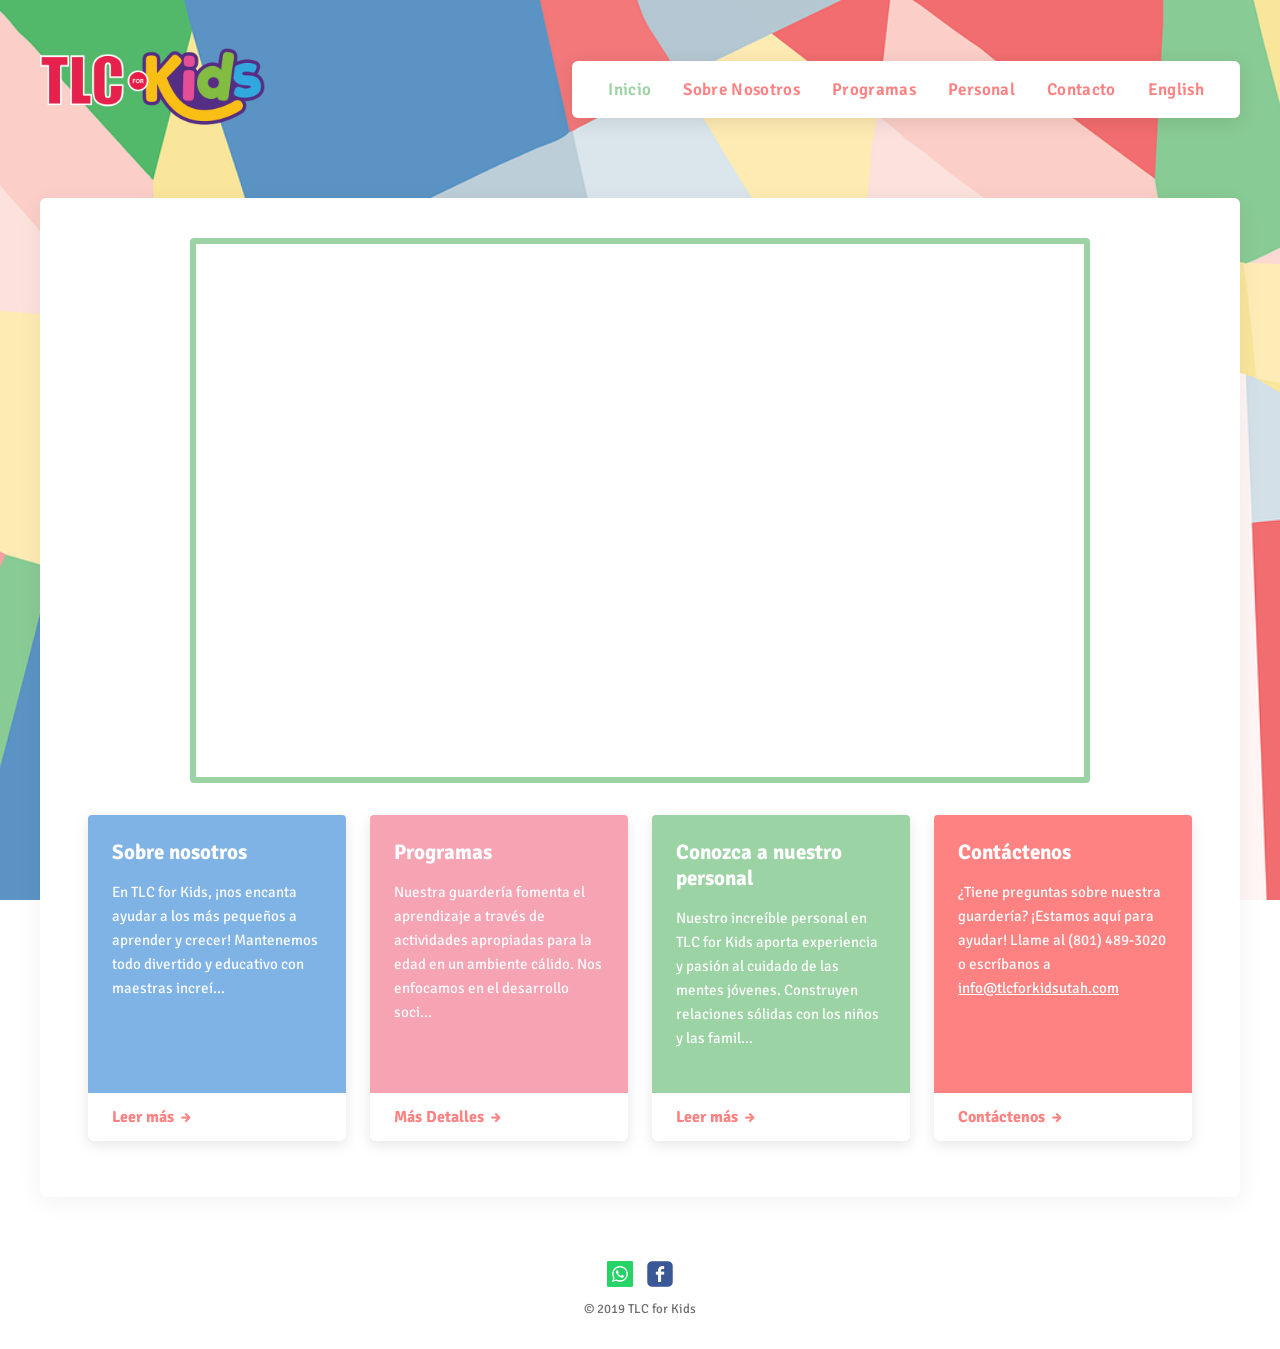
==== es/index.html @ a5ee73ea "Add full Spanish translation of the site under /es/ Mirrors every page (Home, About Us, Programs, St" ====
<!DOCTYPE html>
<html lang="es">
<head>
<meta charset="UTF-8">
<meta name="viewport" content="width=device-width, initial-scale=1.0">
<title>TLC for Kids | Guardería en Springville, UT</title>
<meta name="description" content="TLC for Kids es una guardería con licencia en Springville, UT que ofrece cuidado infantil cálido y educativo para bebés hasta preadolescentes. Llame al (801) 489-3020.">
<link rel="canonical" href="https://tlcforkidsutah.com/es/">
<link rel="alternate" hreflang="en" href="https://tlcforkidsutah.com/">
<link rel="alternate" hreflang="es" href="https://tlcforkidsutah.com/es/">
<link rel="alternate" hreflang="x-default" href="https://tlcforkidsutah.com/">

<link rel="icon" type="image/png" sizes="48x48" href="../images/favicon-48.png">
<link rel="icon" type="image/png" sizes="32x32" href="../images/favicon-32.png">
<link rel="icon" type="image/png" sizes="16x16" href="../images/favicon-16.png">
<link rel="shortcut icon" href="/favicon.ico">
<link rel="apple-touch-icon" href="../images/apple-touch-icon.png">
<meta name="theme-color" content="#ff8282">

<meta property="og:type" content="website">
<meta property="og:site_name" content="TLC for Kids">
<meta property="og:title" content="TLC for Kids | Guardería en Springville, UT">
<meta property="og:description" content="Guardería con licencia en Springville, UT que ofrece cuidado infantil cálido y educativo para bebés hasta preadolescentes.">
<meta property="og:url" content="https://tlcforkidsutah.com/es/">
<meta property="og:image" content="https://tlcforkidsutah.com/images/home-2.jpg">
<meta property="og:locale" content="es_US">
<meta name="twitter:card" content="summary_large_image">
<meta name="twitter:title" content="TLC for Kids | Guardería en Springville, UT">
<meta name="twitter:description" content="Guardería con licencia en Springville, UT que ofrece cuidado infantil cálido y educativo para bebés hasta preadolescentes.">
<meta name="twitter:image" content="https://tlcforkidsutah.com/images/home-2.jpg">

<link rel="stylesheet" href="../css/style.css">
<script type="application/ld+json">
{
  "@context": "https://schema.org",
  "@type": "ChildCare",
  "name": "TLC for Kids",
  "image": "https://tlcforkidsutah.com/images/about-hero.jpg",
  "url": "https://tlcforkidsutah.com/es/",
  "telephone": "+1-801-489-3020",
  "email": "info@tlcforkidsutah.com",
  "priceRange": "$$",
  "address": {
    "@type": "PostalAddress",
    "streetAddress": "309 S Main St",
    "addressLocality": "Springville",
    "addressRegion": "UT",
    "postalCode": "84663",
    "addressCountry": "US"
  },
  "openingHoursSpecification": {
    "@type": "OpeningHoursSpecification",
    "dayOfWeek": ["Monday", "Tuesday", "Wednesday", "Thursday", "Friday"],
    "opens": "05:30",
    "closes": "18:00"
  },
  "sameAs": ["https://www.facebook.com/tlcforkids"],
  "inLanguage": "es"
}
</script>
</head>
<body>

<div class="site-bg"></div>

<div class="page">
  <header class="site-header">
    <a class="logo" href="index.html"><img src="../images/logo.png" alt="Logotipo de TLC for Kids" width="606" height="340"></a>
    <nav class="site-nav">
      <ul>
        <li><a href="index.html" class="active">Inicio</a></li>
        <li><a href="about.html">Sobre Nosotros</a></li>
        <li><a href="programs.html">Programas</a></li>
        <li><a href="staff.html">Personal</a></li>
        <li><a href="contact.html">Contacto</a></li>
        <li><a href="../index.html">English</a></li>
      </ul>
    </nav>
  </header>

  <main class="content">
    <div class="hero-frame">
      <div class="hero-slideshow">
        <img src="../images/home-2.jpg" alt="Niña jugando con un juguete de clasificación de formas de madera" width="936" height="570">
        <img src="../images/home-3.jpg" alt="Dos niños jugando con animales de juguete" width="1280" height="853">
      </div>
    </div>

    <div class="home-intro">
      <div class="home-card">
        <div class="card-body">
          <h2>Sobre nosotros</h2>
          <p>En TLC for Kids, ¡nos encanta ayudar a los más pequeños a aprender y crecer! Mantenemos todo divertido y educativo con maestras increí&hellip;</p>
        </div>
        <a class="more-link" href="about.html">Leer más &rarr;</a>
      </div>

      <div class="home-card">
        <div class="card-body">
          <h2>Programas</h2>
          <p>Nuestra guardería fomenta el aprendizaje a través de actividades apropiadas para la edad en un ambiente cálido. Nos enfocamos en el desarrollo soci&hellip;</p>
        </div>
        <a class="more-link" href="programs.html">Más Detalles &rarr;</a>
      </div>

      <div class="home-card">
        <div class="card-body">
          <h2>Conozca a nuestro personal</h2>
          <p>Nuestro increíble personal en TLC for Kids aporta experiencia y pasión al cuidado de las mentes jóvenes. Construyen relaciones sólidas con los niños y las famil&hellip;</p>
        </div>
        <a class="more-link" href="staff.html">Leer más &rarr;</a>
      </div>

      <div class="home-card">
        <div class="card-body">
          <h2>Contáctenos</h2>
          <p>¿Tiene preguntas sobre nuestra guardería? ¡Estamos aquí para ayudar! Llame al (801) 489-3020 o escríbanos a <a class="card-link" href="mailto:info@tlcforkidsutah.com">info@tlcforkidsutah.com</a></p>
        </div>
        <a class="more-link" href="contact.html">Contáctenos &rarr;</a>
      </div>
    </div>
  </main>

  <footer class="site-footer">
    <div class="social-bar">
      <a href="tel:+18018640203" aria-label="Whatsapp"><img src="../images/whatsapp.png" alt="Whatsapp" width="201" height="201"></a>
      <a href="https://www.facebook.com/tlcforkids" aria-label="Facebook"><img src="../images/facebook.png" alt="Facebook" width="205" height="205"></a>
    </div>
    &copy; 2019 TLC for Kids
  </footer>
</div>

</body>
</html>
---- css/style.css ----
@import url('https://fonts.googleapis.com/css2?family=Signika:wght@400;600;700&display=swap');

:root {
  --coral: #ff8282;
  --green: #9cd3a5;
  --blue: #7fb2e5;
  --pink: #f6a3b3;
  --yellow: #f7e08a;
  --text-dark: #333;
  --text-muted: #717070;
}

* { box-sizing: border-box; }

html, body {
  margin: 0;
  padding: 0;
  font-family: 'Signika', sans-serif;
  color: var(--text-dark);
}

.site-bg {
  position: fixed;
  inset: 0;
  z-index: -1;
  background: #fdf6ec url('../images/bg-pattern.png') center / cover no-repeat;
}

.page {
  min-height: 100vh;
  display: flex;
  flex-direction: column;
}

header.site-header {
  display: flex;
  align-items: center;
  justify-content: space-between;
  flex-wrap: wrap;
  width: calc(100% - 80px);
  max-width: 1200px;
  margin: 0 auto;
  padding: 24px 0;
  gap: 20px;
}

header.site-header .logo img {
  height: 130px;
  width: auto;
  display: block;
  flex-shrink: 0;
}

nav.site-nav {
  background: #ffffff;
  border-radius: 6px;
  box-shadow: 0 4px 20px rgba(0,0,0,0.1);
  padding: 18px 36px;
}

nav.site-nav ul {
  list-style: none;
  display: flex;
  gap: 32px;
  margin: 0;
  padding: 0;
  flex-wrap: wrap;
}

nav.site-nav a {
  text-decoration: none;
  color: var(--coral);
  font-weight: 600;
  font-size: 17px;
  letter-spacing: 0.02em;
  white-space: nowrap;
  transition: color 0.15s ease;
}

nav.site-nav a:hover,
nav.site-nav a.active {
  color: var(--green);
}

main.content {
  background: #ffffff;
  width: calc(100% - 80px);
  max-width: 1200px;
  margin: 20px auto 40px;
  border-radius: 6px;
  padding: 40px 48px 56px;
  flex: 1;
  box-shadow: 0 4px 24px rgba(0,0,0,0.06);
}

h1.page-title {
  color: var(--coral);
  font-size: 34px;
  font-weight: 700;
  margin: 0 0 8px;
}

.title-rule {
  height: 4px;
  width: 90px;
  background: var(--blue);
  border: none;
  margin: 0 0 28px;
}

h2.section-heading {
  color: var(--green);
  font-size: 22px;
  font-weight: 700;
  margin: 32px 0 8px;
}

h3.subheading {
  color: var(--coral);
  font-size: 19px;
  font-weight: 700;
  margin: 28px 0 6px;
}

p {
  line-height: 1.6;
  font-size: 16px;
  color: var(--text-dark);
  max-width: 760px;
}

a { color: var(--coral); }

.hero-frame {
  border: 6px solid var(--green);
  border-radius: 4px;
  overflow: hidden;
  max-width: 900px;
  margin: 0 auto 32px;
}

.hero-frame img {
  display: block;
  width: 100%;
  height: auto;
}

.hero-slideshow {
  position: relative;
  width: 100%;
  padding-top: 60%;
}

.hero-slideshow img {
  position: absolute;
  inset: 0;
  width: 100%;
  height: 100%;
  object-fit: cover;
  opacity: 0;
  animation: heroFade 12s infinite;
}

.hero-slideshow img:nth-child(2) {
  animation-delay: 6s;
}

@keyframes heroFade {
  0%   { opacity: 0; }
  4%   { opacity: 1; }
  46%  { opacity: 1; }
  50%  { opacity: 0; }
  100% { opacity: 0; }
}

.home-intro {
  display: grid;
  grid-template-columns: repeat(4, 1fr);
  gap: 24px;
  margin-top: 32px;
}

@media (max-width: 900px) {
  .home-intro { grid-template-columns: 1fr 1fr; }
}

@media (max-width: 760px) {
  header.site-header { width: calc(100% - 40px); padding: 16px 0; }
  main.content { width: calc(100% - 32px); margin: 16px auto 32px; padding: 28px 24px; }
}

@media (max-width: 560px) {
  .home-intro { grid-template-columns: 1fr; }
}

.home-card {
  display: flex;
  flex-direction: column;
  border-radius: 4px;
  overflow: hidden;
  box-shadow: 0 4px 14px rgba(0,0,0,0.1);
}

.home-card .card-body {
  flex: 1;
  padding: 24px 24px 28px;
}

.home-card:nth-child(1) { background: var(--blue); }
.home-card:nth-child(2) { background: var(--pink); }
.home-card:nth-child(3) { background: var(--green); }
.home-card:nth-child(4) { background: var(--coral); }

.home-card h2 {
  color: #ffffff;
  font-size: 21px;
  font-weight: 700;
  margin: 0 0 10px;
}

.home-card p {
  color: rgba(255,255,255,0.95);
  font-size: 15px;
  max-width: none;
}

.home-card a.more-link {
  display: block;
  background: #ffffff;
  padding: 14px 24px;
  font-weight: 700;
  color: var(--coral);
  text-decoration: none;
}

.home-card a.more-link:hover { text-decoration: underline; }

.home-card a.card-link {
  color: #ffffff;
  text-decoration: underline;
}

.contact-grid {
  display: grid;
  grid-template-columns: 1fr 1fr;
  gap: 40px;
  align-items: start;
}

.map-frame {
  position: relative;
  width: 100%;
  padding-top: 100%;
  border-radius: 4px;
  overflow: hidden;
  box-shadow: 0 4px 14px rgba(0,0,0,0.1);
}

.map-frame iframe {
  position: absolute;
  inset: 0;
  width: 100%;
  height: 100%;
  border: 0;
}

@media (max-width: 760px) {
  .contact-grid { grid-template-columns: 1fr; }
}

.contact-info {
  margin-top: 14px;
  line-height: 1.9;
}

.contact-info .icon-row {
  display: flex;
  align-items: center;
  gap: 10px;
  margin: 4px 0;
}

footer.site-footer {
  text-align: center;
  padding: 24px 20px 32px;
  color: var(--text-muted);
  font-size: 13px;
}

footer.site-footer .social-bar {
  display: flex;
  justify-content: center;
  gap: 14px;
  margin-bottom: 10px;
}

footer.site-footer .social-bar img {
  width: 26px;
  height: 26px;
}
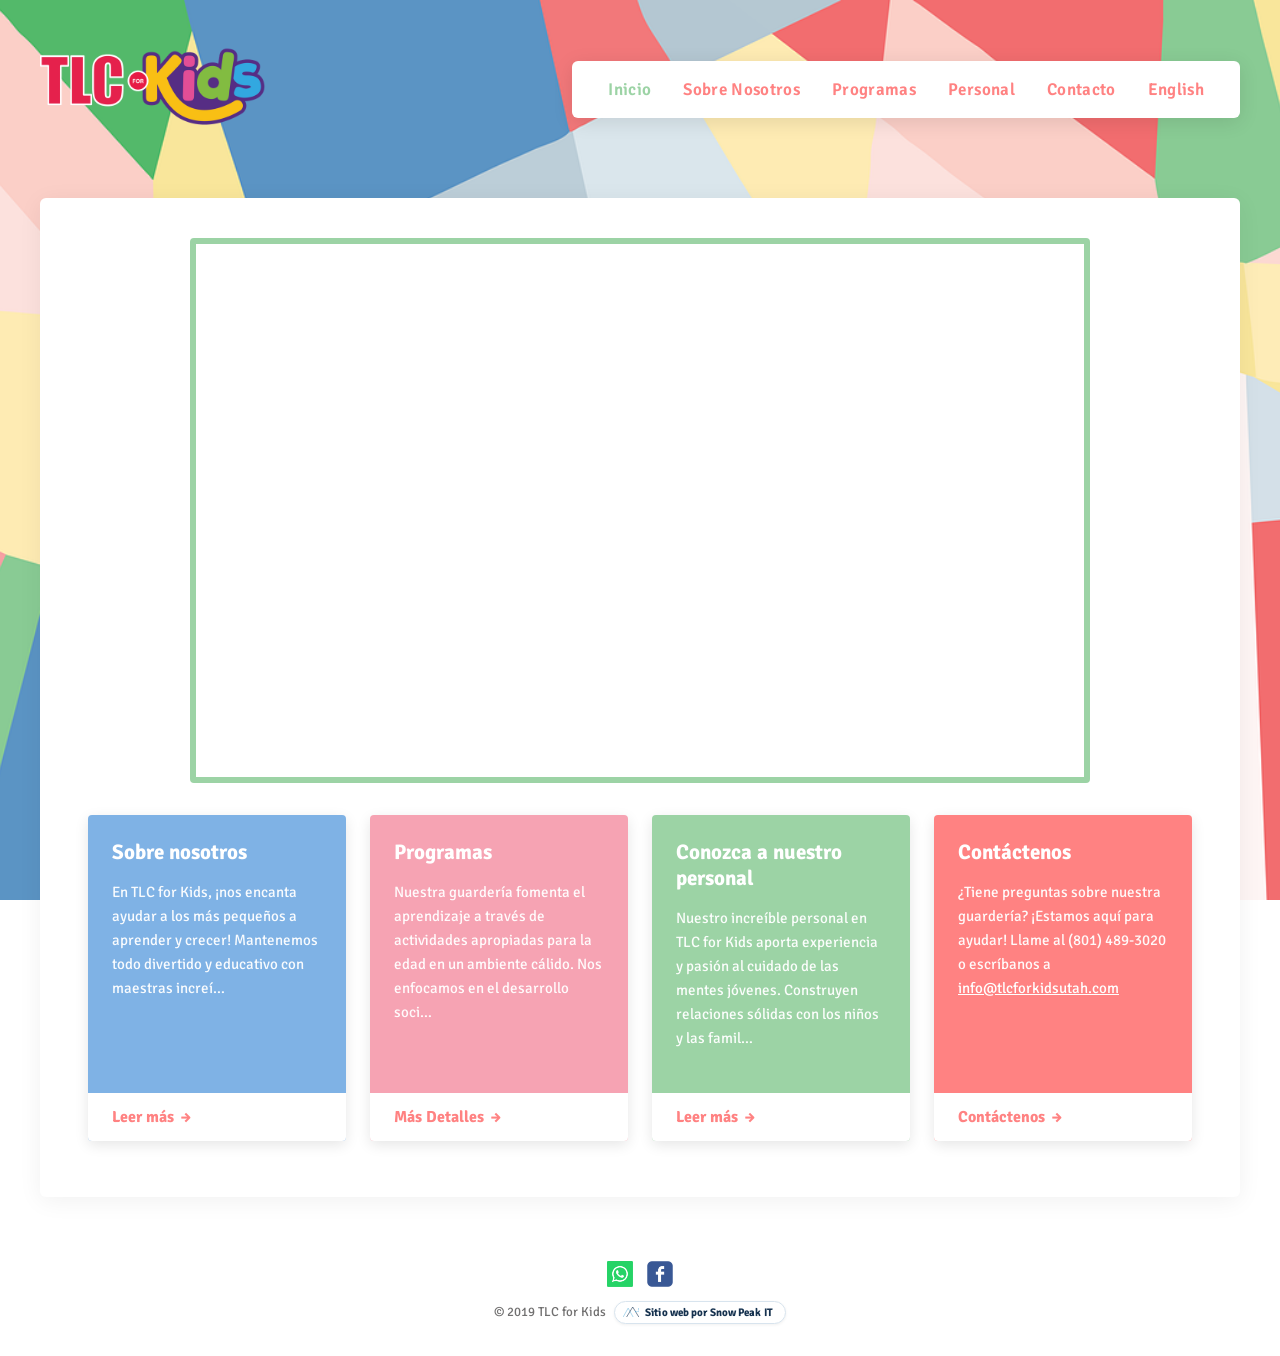
==== commit 6660d6b9: "Credit Snow Peak IT in the site footer Adds a small badge next to the copyright line linking to snow" ====
--- a/es/index.html
+++ b/es/index.html
@@ -29,7 +29,7 @@
 <meta name="twitter:description" content="Guardería con licencia en Springville, UT que ofrece cuidado infantil cálido y educativo para bebés hasta preadolescentes.">
 <meta name="twitter:image" content="https://tlcforkidsutah.com/images/home-2.jpg">
 
-<link rel="stylesheet" href="../css/style.css">
+<link rel="stylesheet" href="../css/style.css?v=20260817b">
 <script type="application/ld+json">
 {
   "@context": "https://schema.org",
@@ -126,7 +126,10 @@
       <a href="tel:+18018640203" aria-label="Whatsapp"><img src="../images/whatsapp.png" alt="Whatsapp" width="201" height="201"></a>
       <a href="https://www.facebook.com/tlcforkids" aria-label="Facebook"><img src="../images/facebook.png" alt="Facebook" width="205" height="205"></a>
     </div>
-    &copy; 2019 TLC for Kids
+    <div class="footer-credit">
+      &copy; 2019 TLC for Kids
+      <a class="credit-badge" href="https://snowpeakit.com" target="_blank" rel="noopener"><svg class="credit-badge-logo" viewBox="0 0 140 90" aria-hidden="true"><path d="M0,90 L45,10 L90,90" fill="none" stroke="#4fa8d8" stroke-width="4" stroke-linejoin="round" stroke-linecap="round"/><path d="M30,90 L85,0 L140,90" fill="none" stroke="#16324f" stroke-width="5" stroke-linejoin="round" stroke-linecap="round"/><circle cx="110" cy="40" r="4.5" fill="#4fa8d8"/><path d="M110,40 L140,40 L140,20" fill="none" stroke="#4fa8d8" stroke-width="3" stroke-linecap="round"/><rect x="135" y="12" width="9" height="9" rx="1" fill="#4fa8d8"/></svg>Sitio web por Snow Peak IT</a>
+    </div>
   </footer>
 </div>
 
--- a/css/style.css
+++ b/css/style.css
@@ -280,6 +280,169 @@
   margin: 4px 0;
 }
 
+.inquiry-hint {
+  margin: 16px 0 8px;
+  font-size: 13px;
+  color: var(--text-muted);
+  max-width: 420px;
+}
+
+.inquiry-form {
+  display: flex;
+  flex-direction: column;
+  gap: 8px;
+  max-width: 420px;
+}
+
+.inquiry-form .form-row {
+  display: grid;
+  grid-template-columns: 1fr 1fr;
+  gap: 8px;
+}
+
+.inquiry-form input,
+.inquiry-form textarea {
+  width: 100%;
+  padding: 7px 10px;
+  border: 1px solid #ddd;
+  border-radius: 4px;
+  font-family: 'Signika', sans-serif;
+  font-size: 13px;
+  color: var(--text-dark);
+  background: #ffffff;
+}
+
+.inquiry-form textarea {
+  resize: vertical;
+  min-height: 40px;
+}
+
+.inquiry-form input:focus,
+.inquiry-form textarea:focus {
+  outline: none;
+  border-color: var(--blue);
+}
+
+.inquiry-form button {
+  align-self: flex-start;
+  padding: 8px 20px;
+  border: none;
+  border-radius: 4px;
+  background: var(--coral);
+  color: #ffffff;
+  font-family: 'Signika', sans-serif;
+  font-weight: 700;
+  font-size: 14px;
+  cursor: pointer;
+  transition: background 0.15s ease;
+}
+
+.inquiry-form button:hover {
+  background: var(--green);
+}
+
+.inquiry-success {
+  display: none;
+  margin-top: 16px;
+  padding: 10px 14px;
+  background: #eaf6ef;
+  border: 1px solid #bfe3cc;
+  border-radius: 4px;
+  color: #1f5c36;
+  font-size: 13px;
+  max-width: 420px;
+}
+
+.footer-credit {
+  display: flex;
+  align-items: center;
+  justify-content: center;
+  flex-wrap: wrap;
+  gap: 8px;
+}
+
+.credit-badge {
+  display: inline-flex;
+  align-items: center;
+  gap: 6px;
+  background: #ffffff;
+  color: #16324f;
+  text-decoration: none;
+  font-size: 11px;
+  font-weight: 700;
+  letter-spacing: 0.01em;
+  padding: 4px 12px 4px 8px;
+  border-radius: 999px;
+  border: 1px solid #d8e4ee;
+  box-shadow: 0 1px 3px rgba(0,0,0,0.06);
+  transition: box-shadow 0.15s ease, transform 0.15s ease, border-color 0.15s ease;
+}
+
+.credit-badge-logo {
+  width: 16px;
+  height: auto;
+  flex-shrink: 0;
+}
+
+.credit-badge:hover {
+  border-color: #4fa8d8;
+  box-shadow: 0 2px 8px rgba(0,0,0,0.1);
+  transform: translateY(-1px);
+}
+
+.staff-grid {
+  display: grid;
+  grid-template-columns: repeat(5, 1fr);
+  gap: 32px 24px;
+  margin-top: 36px;
+}
+
+@media (max-width: 900px) {
+  .staff-grid { grid-template-columns: repeat(3, 1fr); }
+}
+
+@media (max-width: 560px) {
+  .staff-grid { grid-template-columns: repeat(2, 1fr); }
+}
+
+.staff-card {
+  text-align: center;
+}
+
+.staff-photo {
+  width: 100%;
+  max-width: 160px;
+  aspect-ratio: 1 / 1;
+  margin: 0 auto 12px;
+  border-radius: 50%;
+  overflow: hidden;
+  border: 4px solid var(--green);
+}
+
+.staff-card:nth-child(4n+2) .staff-photo { border-color: var(--pink); }
+.staff-card:nth-child(4n+3) .staff-photo { border-color: var(--blue); }
+.staff-card:nth-child(4n+4) .staff-photo { border-color: var(--coral); }
+
+.staff-photo img {
+  width: 100%;
+  height: 100%;
+  object-fit: cover;
+  display: block;
+}
+
+.staff-name {
+  font-weight: 700;
+  color: var(--text-dark);
+  font-size: 16px;
+  margin: 0;
+}
+
+.staff-role {
+  color: var(--text-muted);
+  font-size: 13px;
+  margin: 2px 0 0;
+}
+
 footer.site-footer {
   text-align: center;
   padding: 24px 20px 32px;
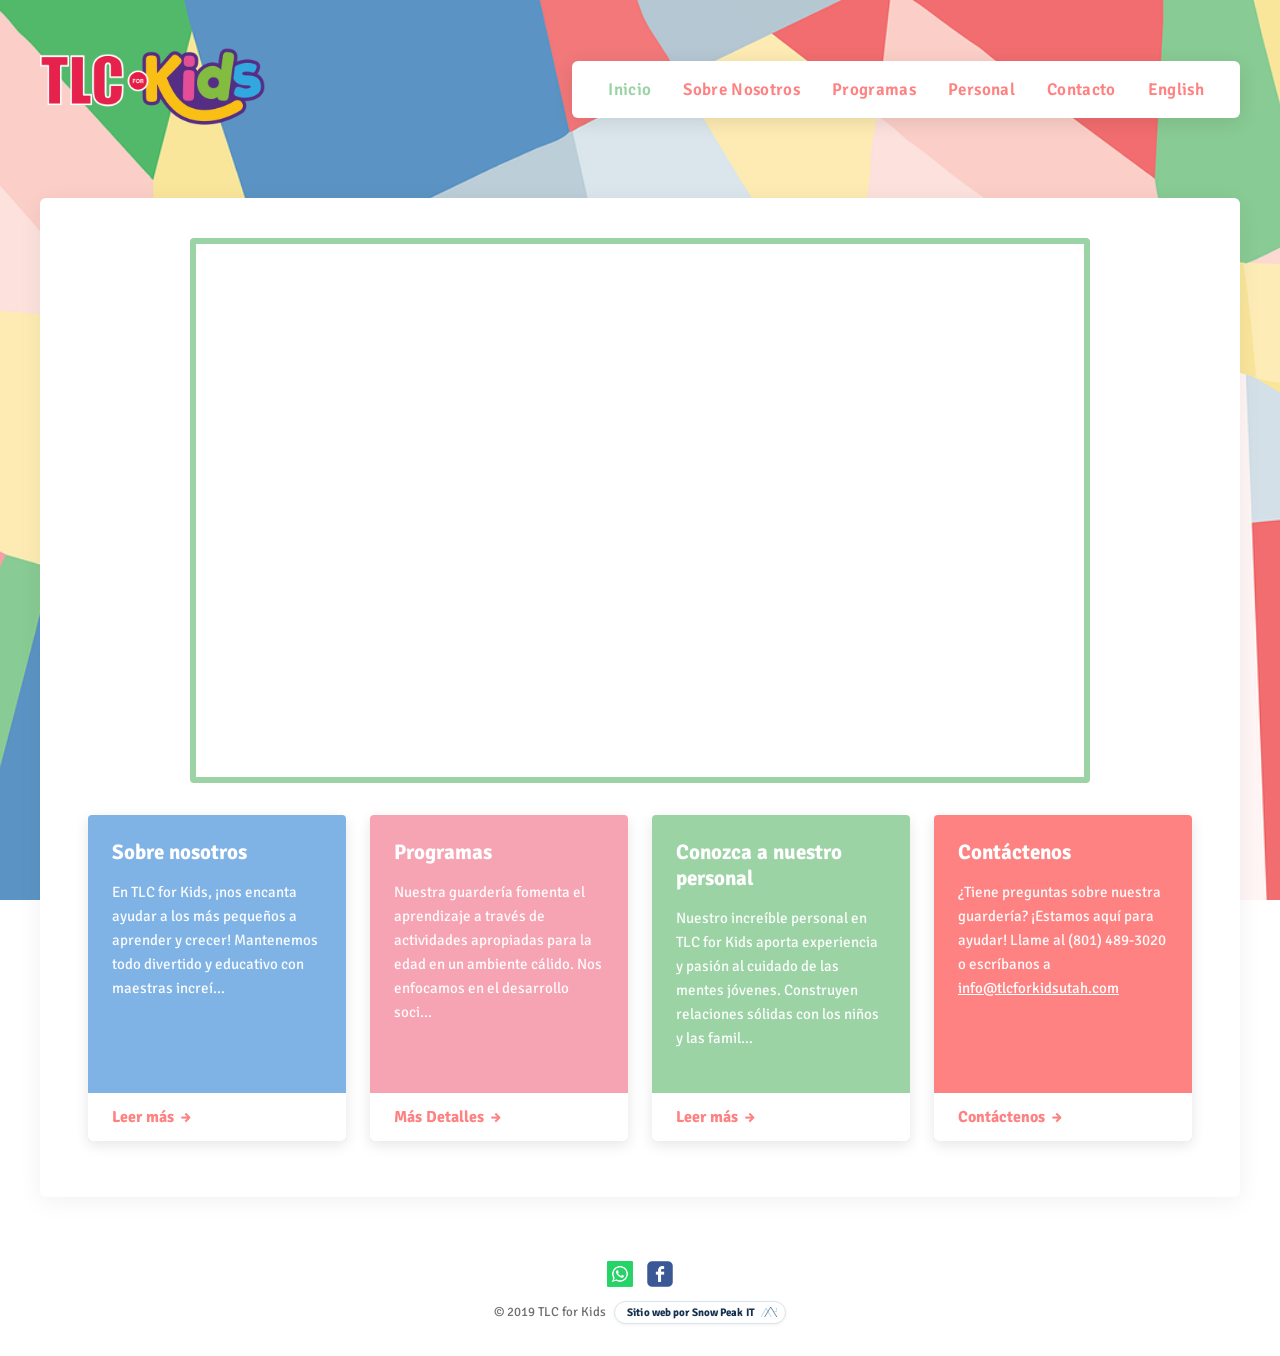
==== commit 9e387a13: "Move Snow Peak IT logo to the end of the footer credit text Reorders the badge so the mountain-peak " ====
--- a/es/index.html
+++ b/es/index.html
@@ -29,7 +29,7 @@
 <meta name="twitter:description" content="Guardería con licencia en Springville, UT que ofrece cuidado infantil cálido y educativo para bebés hasta preadolescentes.">
 <meta name="twitter:image" content="https://tlcforkidsutah.com/images/home-2.jpg">
 
-<link rel="stylesheet" href="../css/style.css?v=20260817b">
+<link rel="stylesheet" href="../css/style.css?v=20260817c">
 <script type="application/ld+json">
 {
   "@context": "https://schema.org",
@@ -128,7 +128,7 @@
     </div>
     <div class="footer-credit">
       &copy; 2019 TLC for Kids
-      <a class="credit-badge" href="https://snowpeakit.com" target="_blank" rel="noopener"><svg class="credit-badge-logo" viewBox="0 0 140 90" aria-hidden="true"><path d="M0,90 L45,10 L90,90" fill="none" stroke="#4fa8d8" stroke-width="4" stroke-linejoin="round" stroke-linecap="round"/><path d="M30,90 L85,0 L140,90" fill="none" stroke="#16324f" stroke-width="5" stroke-linejoin="round" stroke-linecap="round"/><circle cx="110" cy="40" r="4.5" fill="#4fa8d8"/><path d="M110,40 L140,40 L140,20" fill="none" stroke="#4fa8d8" stroke-width="3" stroke-linecap="round"/><rect x="135" y="12" width="9" height="9" rx="1" fill="#4fa8d8"/></svg>Sitio web por Snow Peak IT</a>
+      <a class="credit-badge" href="https://snowpeakit.com" target="_blank" rel="noopener">Sitio web por Snow Peak IT<svg class="credit-badge-logo" viewBox="0 0 140 90" aria-hidden="true"><path d="M0,90 L45,10 L90,90" fill="none" stroke="#4fa8d8" stroke-width="4" stroke-linejoin="round" stroke-linecap="round"/><path d="M30,90 L85,0 L140,90" fill="none" stroke="#16324f" stroke-width="5" stroke-linejoin="round" stroke-linecap="round"/><circle cx="110" cy="40" r="4.5" fill="#4fa8d8"/><path d="M110,40 L140,40 L140,20" fill="none" stroke="#4fa8d8" stroke-width="3" stroke-linecap="round"/><rect x="135" y="12" width="9" height="9" rx="1" fill="#4fa8d8"/></svg></a>
     </div>
   </footer>
 </div>
--- a/css/style.css
+++ b/css/style.css
@@ -371,7 +371,7 @@
   font-size: 11px;
   font-weight: 700;
   letter-spacing: 0.01em;
-  padding: 4px 12px 4px 8px;
+  padding: 4px 8px 4px 12px;
   border-radius: 999px;
   border: 1px solid #d8e4ee;
   box-shadow: 0 1px 3px rgba(0,0,0,0.06);
